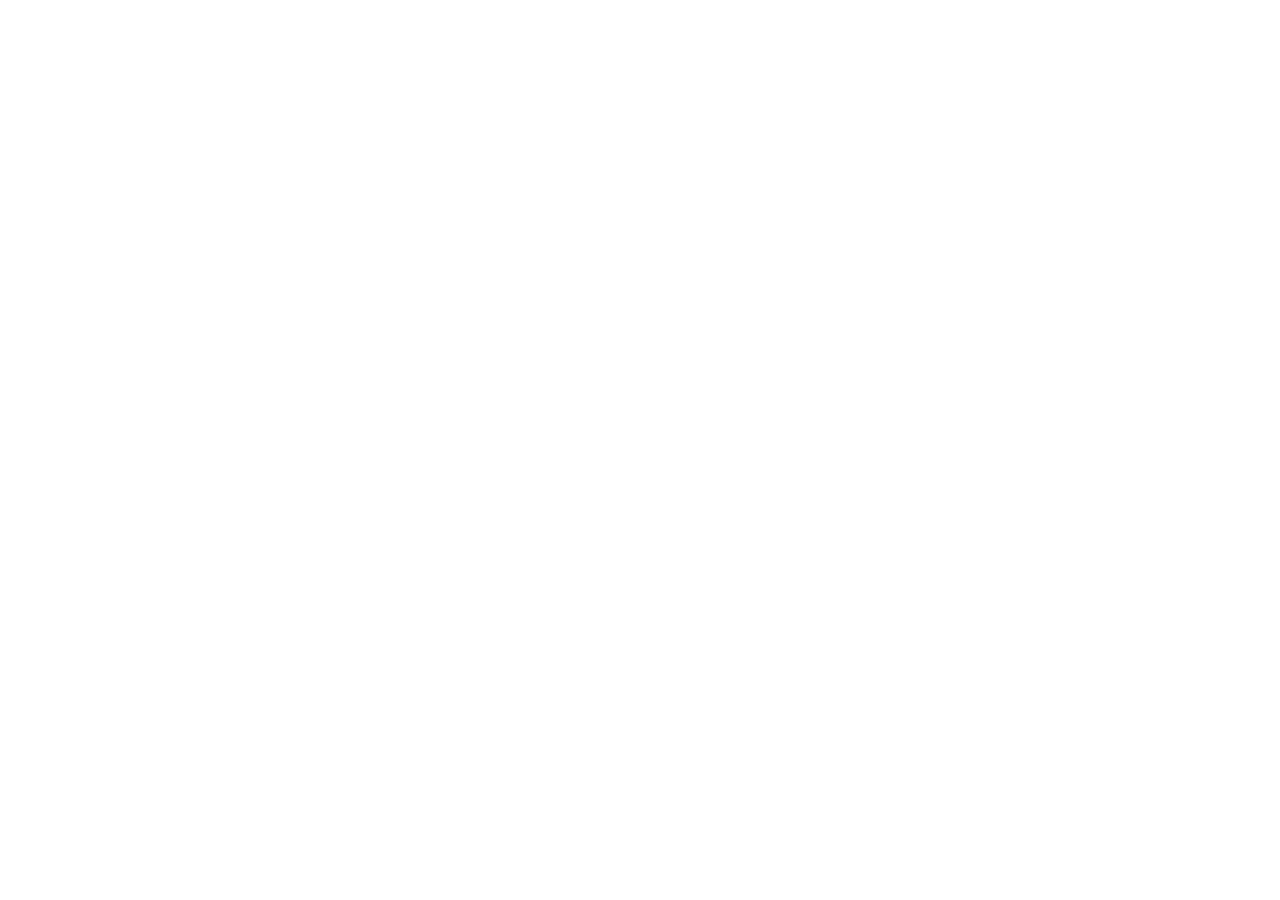
==== blog.html @ fbcdbe0a "uncringify" ====
<!-- <!DOCTYPE html>
<head>
  <link rel="stylesheet" type="text/css" href="style.css">
  <script src="https://kit.fontawesome.com/6d6b52cb74.js" crossorigin="anonymous"></script>
  <script src="footer.js"></script>  
  <title>Mohamad Alsadhan</title>
</head>

<section>
    <h1>Blog</h1>
    <p>Here is a collection of articles that I have written. Enjoy!</p>
    <nav>
      <ul id="articles">
        <li><a href="blog/placeholder.html">Placeholder</a></li>
        </ul>
    </nav>
</section>

<section id="footer"></section>
</body> -->
---- style.css ----
section {
  margin-inline: 3%;
  margin-block: 0;
}

body {
  background: #323131;;
}

h1 {
  font-size: 4rem;
}

h2 {
  font-size: 2rem;
}

p {
  font-size:1.2rem;
  text-align:justify;
}

nav {
  display: flex;
  flex-direction: row;
  align-items: center;
  font-size: 1.5rem;
  margin: auto;
}

#icons{
  display: flex;
  flex-direction: row;
  justify-content: center;
  align-items: center;
  font-size: 1rem;
  gap: 3rem;
  margin-top: 1%;
}

#footer{
  position: relative;
  bottom: 0;
  width: 90%;
  padding: 3%;
  padding-left: 0;
  margin-top: 5%;
}

i {
  padding-left: 3%;
}

a, a:visited, a:hover, a:active {
  color: rgb(222, 213, 213);
}

* {
  font-family: monospace;
  font-weight: 400;
  text-align:justify;
  color: rgb(207, 205, 205);
}

#quote{
  text-align: center;
  margin-top: 1%;
  font-size: 1.25em;
}

#author{
  font-size: 1rem;
  text-align: right;
  font-style: italic;
  margin-top: 1%;
  font-size: 1em;
}

#pgp {
  font-family: monospace;
  font-size: 0.8rem;
  white-space: pre-wrap;
  text-align: center;
}
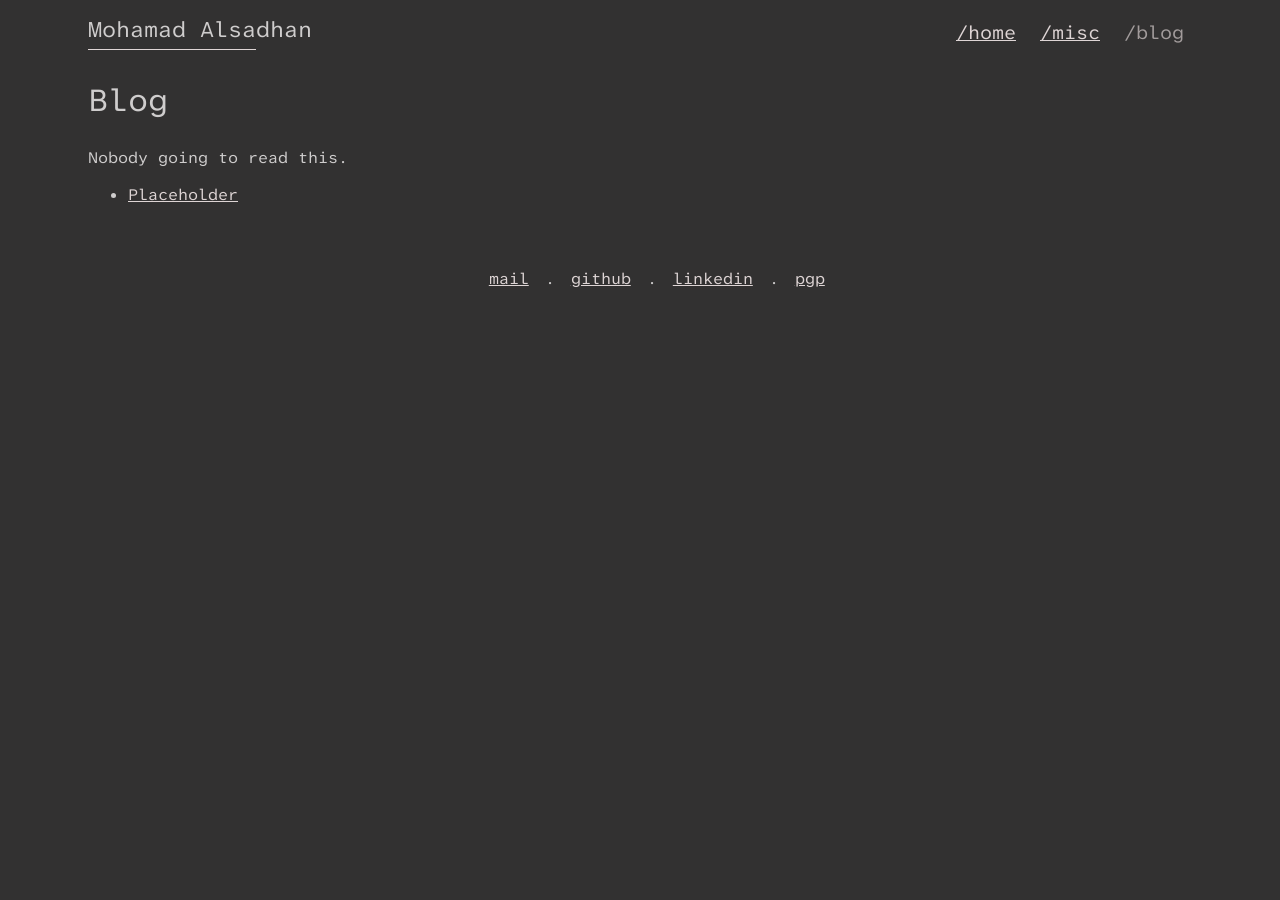
==== commit 1905b04a: "a bit more minimalisim and cringe" ====
--- a/blog.html
+++ b/blog.html
@@ -1,20 +1,39 @@
-<!-- <!DOCTYPE html>
-<head>
-  <link rel="stylesheet" type="text/css" href="style.css">
-  <script src="https://kit.fontawesome.com/6d6b52cb74.js" crossorigin="anonymous"></script>
-  <script src="footer.js"></script>  
-  <title>Mohamad Alsadhan</title>
-</head>
+<!doctype html>
+<html>
+  <head>
+    <link rel="stylesheet" type="text/css" href="style.css" />
+    <script src="nav.js"></script>
+    <title>Mohamad Alsadhan</title>
+  </head>
+  <body>
+    <section>
+      <nav class="site-nav">
+        <div class="site-title">Mohamad Alsadhan</div>
+        <ul>
+          <li><a href="index.html">/home</a></li>
+          <li><a href="misc.html">/misc</a></li>
+          <li><a href="blog.html">/blog</a></li>
+        </ul>
+      </nav>
+    </section>
 
-<section>
-    <h1>Blog</h1>
-    <p>Here is a collection of articles that I have written. Enjoy!</p>
-    <nav>
-      <ul id="articles">
-        <li><a href="blog/placeholder.html">Placeholder</a></li>
+    <section>
+      <h1>Blog</h1>
+      <p>Nobody going to read this.</p>
+      <nav>
+        <ul id="articles">
+          <li><a href="blog/placeholder.html">Placeholder</a></li>
         </ul>
-    </nav>
-</section>
+      </nav>
+    </section>
 
-<section id="footer"></section>
-</body> -->+    <section id="footer">
+      <div id="icons">
+        <a href="mailto:mo@sdhn.cc">mail</a>.
+        <a href="https://github.com/mqqz">github</a>.
+        <a href="https://www.linkedin.com/in/mohamad-alsadhan/">linkedin</a>.
+        <a href="pgp.html">pgp</a>
+      </div>
+    </section>
+  </body>
+</html>
--- a/style.css
+++ b/style.css
@@ -1,84 +1,142 @@
+@import url("https://fonts.googleapis.com/css2?family=Atkinson+Hyperlegible+Mono:ital,wght@0,200..800;1,200..800&display=swap");
+
+:root {
+  --page-gutter: 5rem;
+}
+
 section {
-  margin-inline: 3%;
+  margin-inline: var(--page-gutter);
   margin-block: 0;
 }
 
 body {
-  background: #323131;;
+  background: #323131;
 }
 
 h1 {
-  font-size: 4rem;
+  font-size: 2rem;
 }
 
 h2 {
-  font-size: 2rem;
+  font-size: 1.5rem;
 }
 
 p {
-  font-size:1.2rem;
-  text-align:justify;
+  font-size: 1rem;
+  text-align: justify;
 }
 
-nav {
+.site-nav {
   display: flex;
-  flex-direction: row;
   align-items: center;
-  font-size: 1.5rem;
-  margin: auto;
+  font-size: 1.2rem;
+  margin: 0.75rem 0 0;
+  padding: 0;
 }
 
-#icons{
+.site-title {
+  display: inline-block;
+  font-size: 1.4rem;
+  position: relative;
+}
+
+.site-title::after {
+  content: "";
+  display: block;
+  width: 75%;
+  border-top: 1px solid rgb(222, 213, 213);
+  margin-top: 0.35rem;
+}
+
+.site-nav ul {
+  display: flex;
+  margin: 0 0 0 auto;
+  padding: 0;
+  list-style: none;
+}
+
+.site-nav li {
+  padding: 0.5rem;
+  padding-left: 1rem;
+}
+
+.site-nav a[aria-current="page"] {
+  opacity: 0.65;
+  text-decoration: none;
+  pointer-events: none;
+}
+
+.section-heading {
+  display: inline-block;
+  font-size: 1.1rem;
+  font-weight: 500;
+  letter-spacing: 0.03em;
+  text-transform: uppercase;
+  margin-bottom: 0.65rem;
+  padding-bottom: 0.2rem;
+  border-bottom: 1px solid rgba(222, 213, 213, 0.45);
+}
+
+.minimal-separator {
+  border: 0;
+  border-top: 1px solid rgb(120, 120, 120);
+  margin: 1.5rem 0 1rem;
+}
+
+#icons {
   display: flex;
   flex-direction: row;
   justify-content: center;
   align-items: center;
   font-size: 1rem;
-  gap: 3rem;
-  margin-top: 1%;
+  gap: 1rem;
+  margin-top: 0;
 }
 
-#footer{
+#footer {
   position: relative;
   bottom: 0;
   width: 90%;
-  padding: 3%;
+  padding: 3% 3% 1%;
   padding-left: 0;
-  margin-top: 5%;
+  margin-top: 2%;
 }
 
 i {
-  padding-left: 3%;
+  padding-left: 1%;
 }
 
-a, a:visited, a:hover, a:active {
+a,
+a:visited,
+a:hover,
+a:active {
   color: rgb(222, 213, 213);
 }
 
 * {
-  font-family: monospace;
+  font-family: "Atkinson Hyperlegible Mono", sans-serif;
+  font-optical-sizing: auto;
   font-weight: 400;
-  text-align:justify;
+  font-style: normal;
   color: rgb(207, 205, 205);
 }
 
-#quote{
+#quote {
   text-align: center;
   margin-top: 1%;
   font-size: 1.25em;
 }
 
-#author{
+#author {
   font-size: 1rem;
   text-align: right;
   font-style: italic;
   margin-top: 1%;
-  font-size: 1em;
+  margin-right: 20%;
 }
 
 #pgp {
-  font-family: monospace;
-  font-size: 0.8rem;
+  font-size: 1.5rem;
   white-space: pre-wrap;
   text-align: center;
-}+}
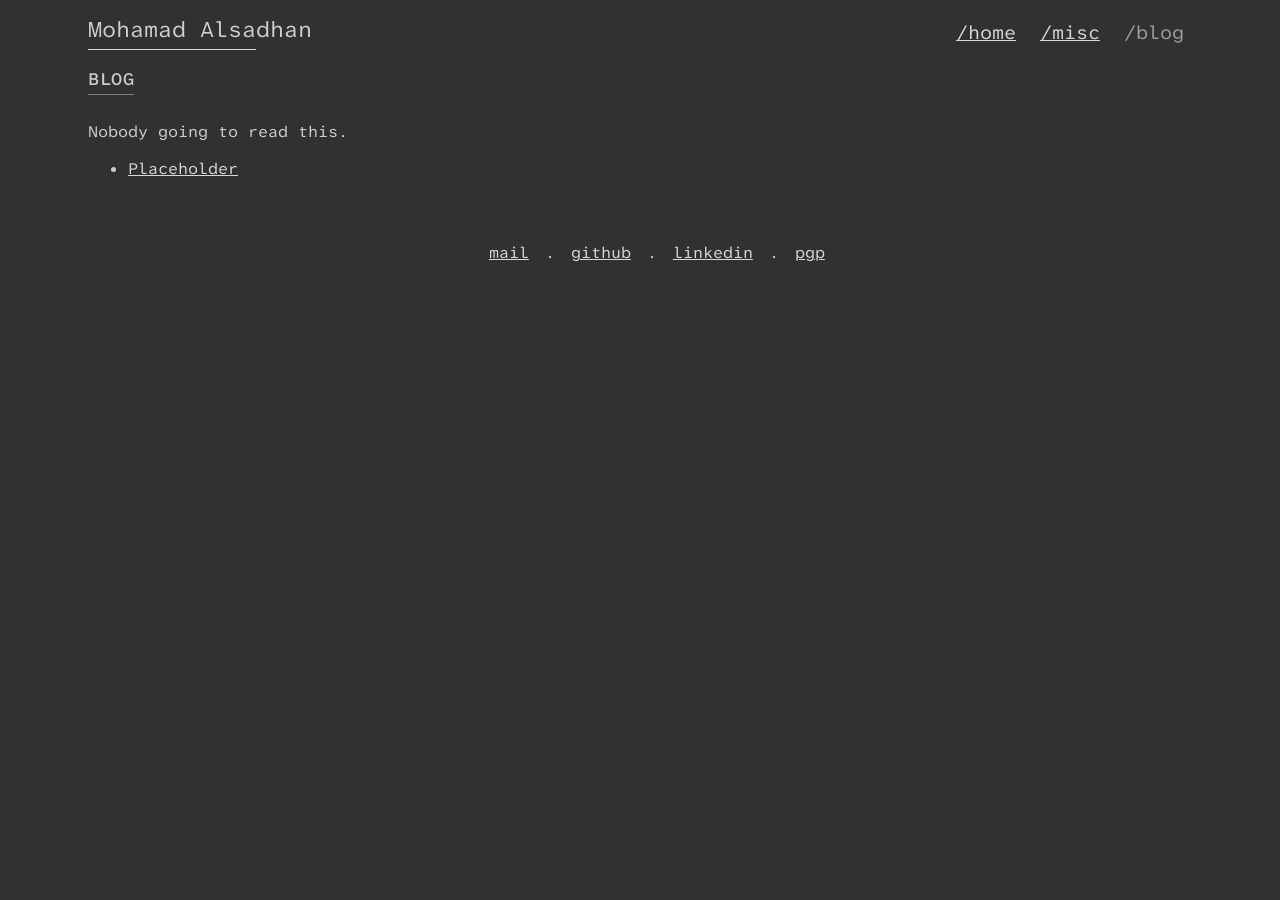
==== commit f300f248: "consistent styling" ====
--- a/blog.html
+++ b/blog.html
@@ -18,7 +18,7 @@
     </section>
 
     <section>
-      <h1>Blog</h1>
+      <h2 class="section-heading">Blog</h2>
       <p>Nobody going to read this.</p>
       <nav>
         <ul id="articles">
--- a/style.css
+++ b/style.css
@@ -136,7 +136,30 @@
 }
 
 #pgp {
-  font-size: 1.5rem;
-  white-space: pre-wrap;
-  text-align: center;
+  margin-top: 1rem;
 }
+
+.pgp-toolbar {
+  display: flex;
+  gap: 0.75rem;
+  align-items: center;
+  margin-bottom: 0.75rem;
+}
+
+.pgp-action {
+  border: 1px solid rgb(140, 140, 140);
+  background: transparent;
+  padding: 0.25rem 0.5rem;
+  cursor: pointer;
+}
+
+.pgp-block {
+  margin: 0;
+  padding: 0.75rem;
+  border: 1px solid rgb(110, 110, 110);
+  background: rgba(0, 0, 0, 0.15);
+  overflow-x: auto;
+  white-space: pre;
+  line-height: 1.35;
+  font-size: 0.9rem;
+}
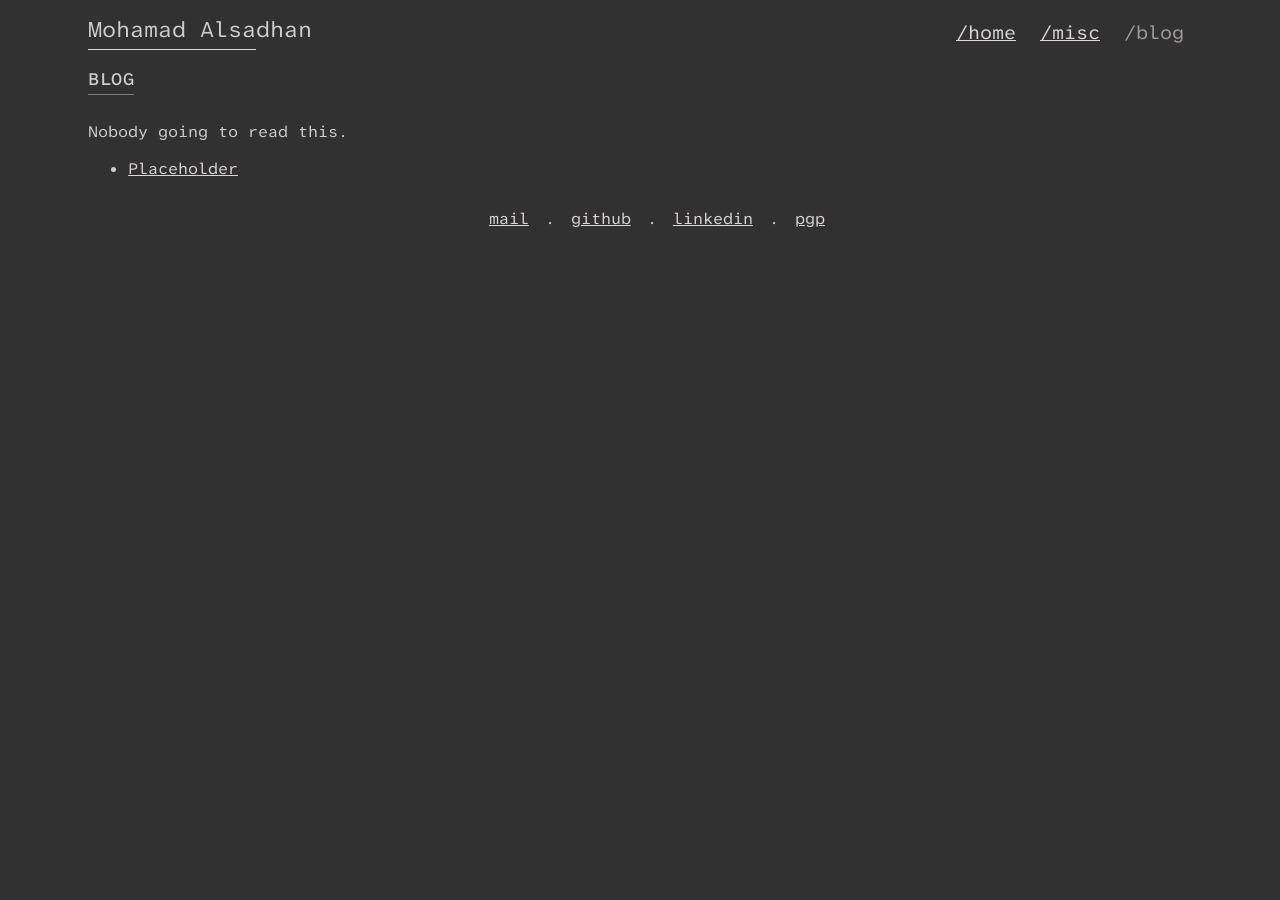
==== commit a7a89ce8: "remove nav.js" ====
--- a/blog.html
+++ b/blog.html
@@ -2,7 +2,6 @@
 <html>
   <head>
     <link rel="stylesheet" type="text/css" href="style.css" />
-    <script src="nav.js"></script>
     <title>Mohamad Alsadhan</title>
   </head>
   <body>
@@ -12,7 +11,7 @@
         <ul>
           <li><a href="index.html">/home</a></li>
           <li><a href="misc.html">/misc</a></li>
-          <li><a href="blog.html">/blog</a></li>
+          <li><a href="blog.html" aria-current="page">/blog</a></li>
         </ul>
       </nav>
     </section>
--- a/style.css
+++ b/style.css
@@ -97,9 +97,8 @@
   position: relative;
   bottom: 0;
   width: 90%;
-  padding: 3% 3% 1%;
-  padding-left: 0;
-  margin-top: 2%;
+  padding: 1% 3% 1% 0;
+  margin-top: 1%;
 }
 
 i {
@@ -124,7 +123,7 @@
 #quote {
   text-align: center;
   margin-top: 1%;
-  font-size: 1.25em;
+  font-size: 1rem;
 }
 
 #author {
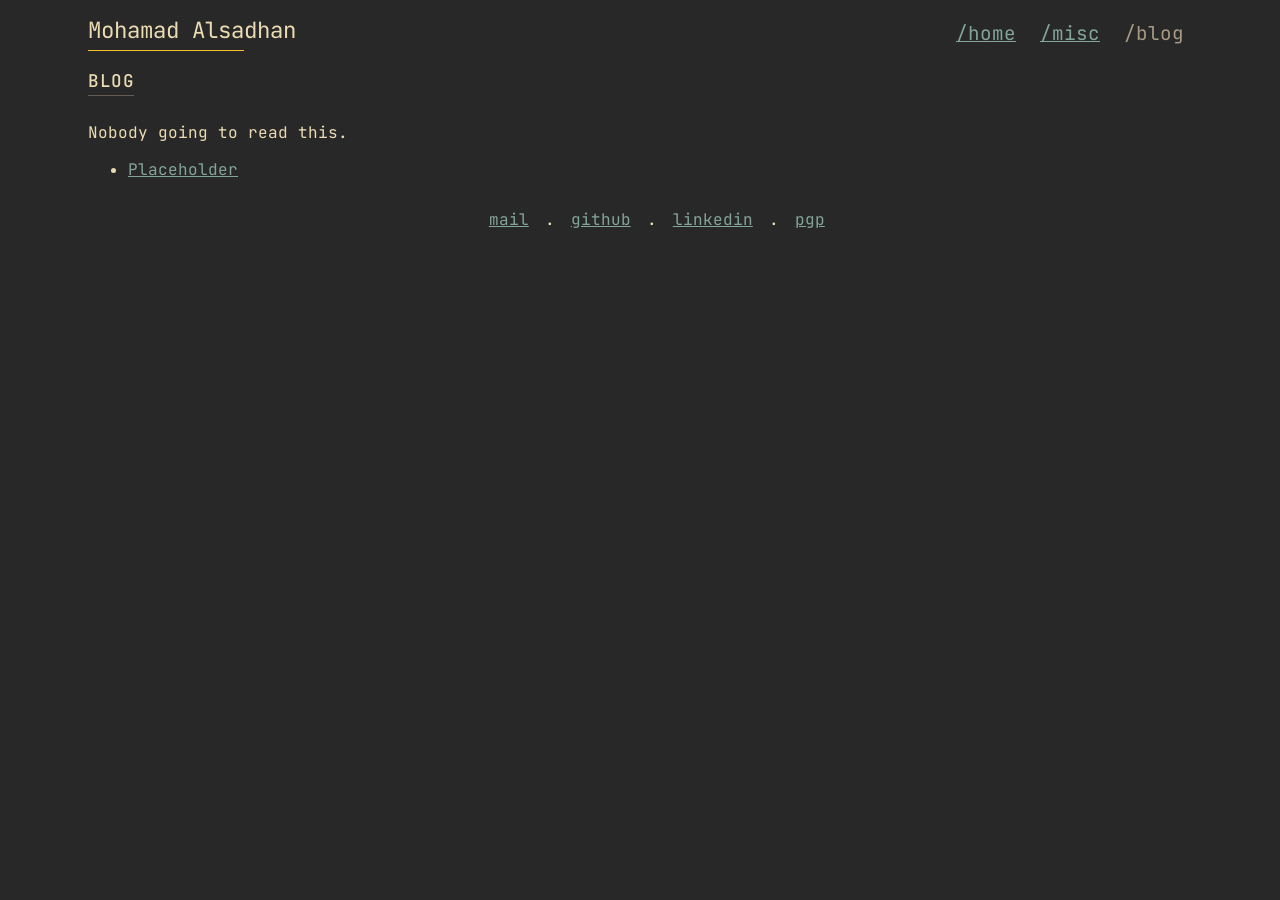
==== commit 03e9b02e: "favicon" ====
--- a/blog.html
+++ b/blog.html
@@ -2,6 +2,7 @@
 <html>
   <head>
     <link rel="stylesheet" type="text/css" href="style.css" />
+    <link rel="icon" type="image/x-icon" href="favicon.ico" />
     <title>Mohamad Alsadhan</title>
   </head>
   <body>
--- a/style.css
+++ b/style.css
@@ -1,7 +1,16 @@
-@import url("https://fonts.googleapis.com/css2?family=Atkinson+Hyperlegible+Mono:ital,wght@0,200..800;1,200..800&display=swap");
+@import url('https://fonts.googleapis.com/css2?family=Atkinson+Hyperlegible+Mono:ital,wght@0,200..800;1,200..800&family=JetBrains+Mono:ital,wght@0,100..800;1,100..800&display=swap');
 
 :root {
   --page-gutter: 5rem;
+  --bg: #282828;
+  --fg: #ebdbb2;
+  --muted: #a89984;
+  --line: #665c54;
+  --line-soft: rgba(168, 153, 132, 0.45);
+  --link: #83a598;
+  --link-hover: #8ec07c;
+  --accent: #fabd2f;
+  --panel: #3c3836;
 }
 
 section {
@@ -10,7 +19,7 @@
 }
 
 body {
-  background: #323131;
+  background: var(--bg);
 }
 
 h1 {
@@ -44,7 +53,7 @@
   content: "";
   display: block;
   width: 75%;
-  border-top: 1px solid rgb(222, 213, 213);
+  border-top: 1px solid var(--accent);
   margin-top: 0.35rem;
 }
 
@@ -61,7 +70,7 @@
 }
 
 .site-nav a[aria-current="page"] {
-  opacity: 0.65;
+  color: var(--muted);
   text-decoration: none;
   pointer-events: none;
 }
@@ -74,12 +83,12 @@
   text-transform: uppercase;
   margin-bottom: 0.65rem;
   padding-bottom: 0.2rem;
-  border-bottom: 1px solid rgba(222, 213, 213, 0.45);
+  border-bottom: 1px solid var(--line-soft);
 }
 
 .minimal-separator {
   border: 0;
-  border-top: 1px solid rgb(120, 120, 120);
+  border-top: 1px solid var(--line);
   margin: 1.5rem 0 1rem;
 }
 
@@ -106,18 +115,21 @@
 }
 
 a,
-a:visited,
+a:visited {
+  color: var(--link);
+}
+
 a:hover,
 a:active {
-  color: rgb(222, 213, 213);
+  color: var(--link-hover);
 }
 
 * {
-  font-family: "Atkinson Hyperlegible Mono", sans-serif;
+  font-family: "JetBrains Mono", monospace;
   font-optical-sizing: auto;
   font-weight: 400;
   font-style: normal;
-  color: rgb(207, 205, 205);
+  color: var(--fg);
 }
 
 #quote {
@@ -146,7 +158,7 @@
 }
 
 .pgp-action {
-  border: 1px solid rgb(140, 140, 140);
+  border: 1px solid var(--line);
   background: transparent;
   padding: 0.25rem 0.5rem;
   cursor: pointer;
@@ -155,8 +167,8 @@
 .pgp-block {
   margin: 0;
   padding: 0.75rem;
-  border: 1px solid rgb(110, 110, 110);
-  background: rgba(0, 0, 0, 0.15);
+  border: 1px solid var(--line);
+  background: var(--panel);
   overflow-x: auto;
   white-space: pre;
   line-height: 1.35;
